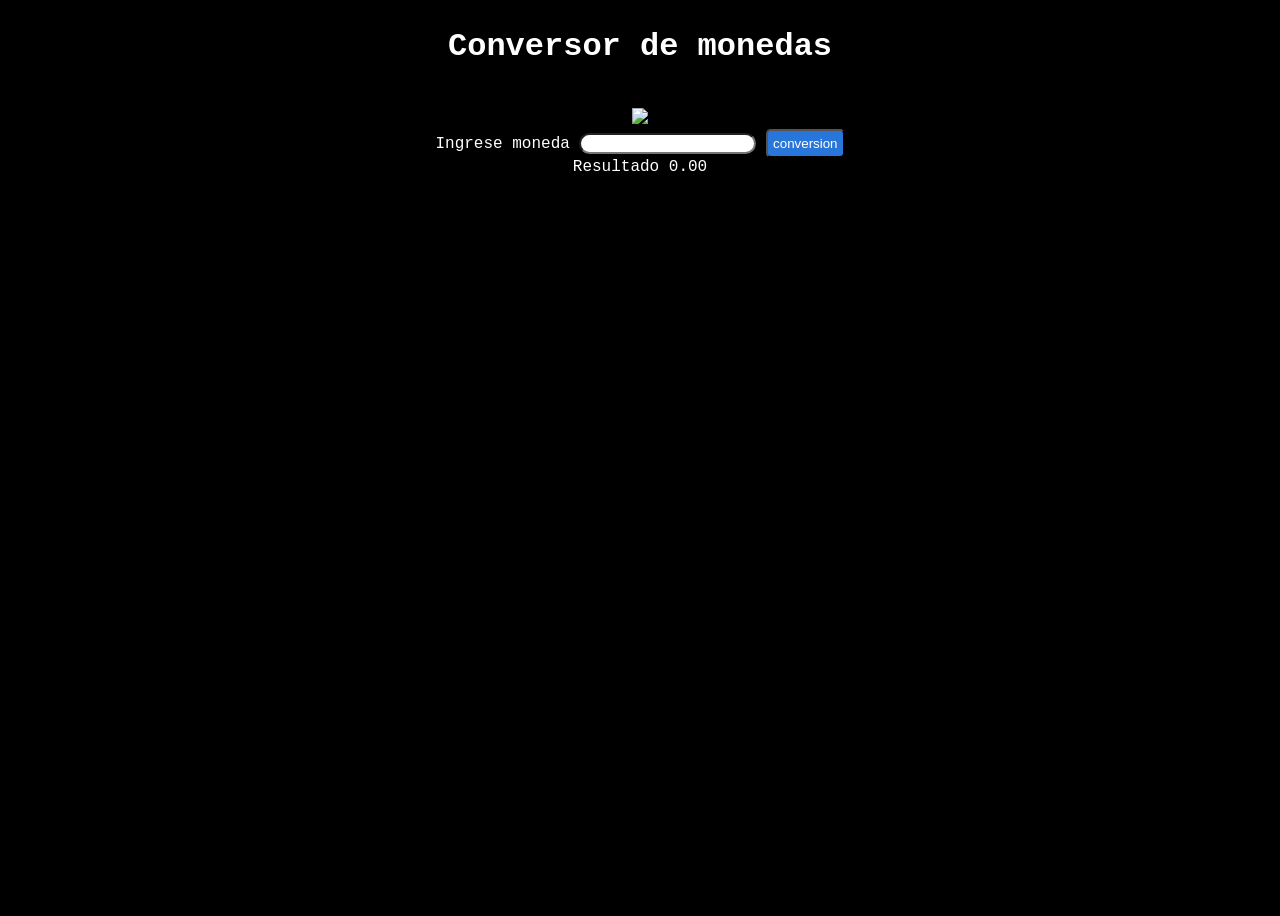
==== index.html @ 4415edb7 "proyecto de conversor de monedas version 1.0" ====
<!DOCTYPE html>
<html lang="en">
<head>
    <meta charset="UTF-8">
    <meta name="viewport" content="width=device-width, initial-scale=1.0">
    <!-- CSS -->
    <link rel="stylesheet" href="styke.css">
    <title>Conversor de monedas</title>
</head>
<body>
    <div class="container">
        <h1 class="page-title">
          Conversor de monedas
        </h1>
        <img src="https://user-images.githubusercontent.com/121910576/257302088-d2a9edb6-75e5-4118-aaba-6f53da7715dc.png" class="page-logo" alt="">
      </div>
      <a href="https://www.aluracursos.com/" target="_blank">
        <img src="https://www.aluracursos.com/assets/img/home/alura-logo.1686744883.svg" alt="" class="alura-latam-logo">
        <img src="https://caelum-online-public.s3.amazonaws.com/assets-imersaodev/Convers%C3%A3o+1.png">
      </a> 
      <div>
        <label class="page-title">Ingrese moneda</label>
        <input type="text" class="entrada">
        <button id="btn" class="boton">conversion</button><br>
        <label class="page-title">Resultado</label>
        <span id="mostrar">0.00</span>
      </div>
      <!-- JavaScript --> 
      <script src="conversor.js"></script>
</body>
</html>
---- styke.css ----
body {
    font-family: "Roboto Mono", monospace;
    text-align: center;
    background-image: url("https://caelum-online-public.s3.amazonaws.com/assets-imersaodev/Background.png");
    background-color: #000000;
    background-size: cover;
    background-position: center top;
    background-repeat: no-repeat;
    height: 100vh;
  }
  
  .container {
    text-align: center;
    padding: 20px;
  }
  
  .page-title {
    color: #ffffff;
    margin: 0 0 5px;
  }
  
  .page-subtitle {
    color: #ffffff;
    margin-top: 5px;
  }
  
  .page-logo {
    width: 250px;
  }
  
  .alura-latam-logo {
    width: 40px;
    position: absolute;
    top: 10px;
    right: 10px;
  }
  
  body > img {
    margin: 0 10px;
  }
  
  img {
    max-height: 250px;
  }


  .entrada {
    border-radius: 19px;
  }

  .boton {
    background-color: #2976da;
    color: #ffffff;
    cursor: pointer;
    padding: 5px;
    border-radius: 5px;
  }

  #mostrar {
    color: #ffffff;
  }

  /* Eventos */

  .boton:hover {
    box-shadow: 0 0 10px
  }
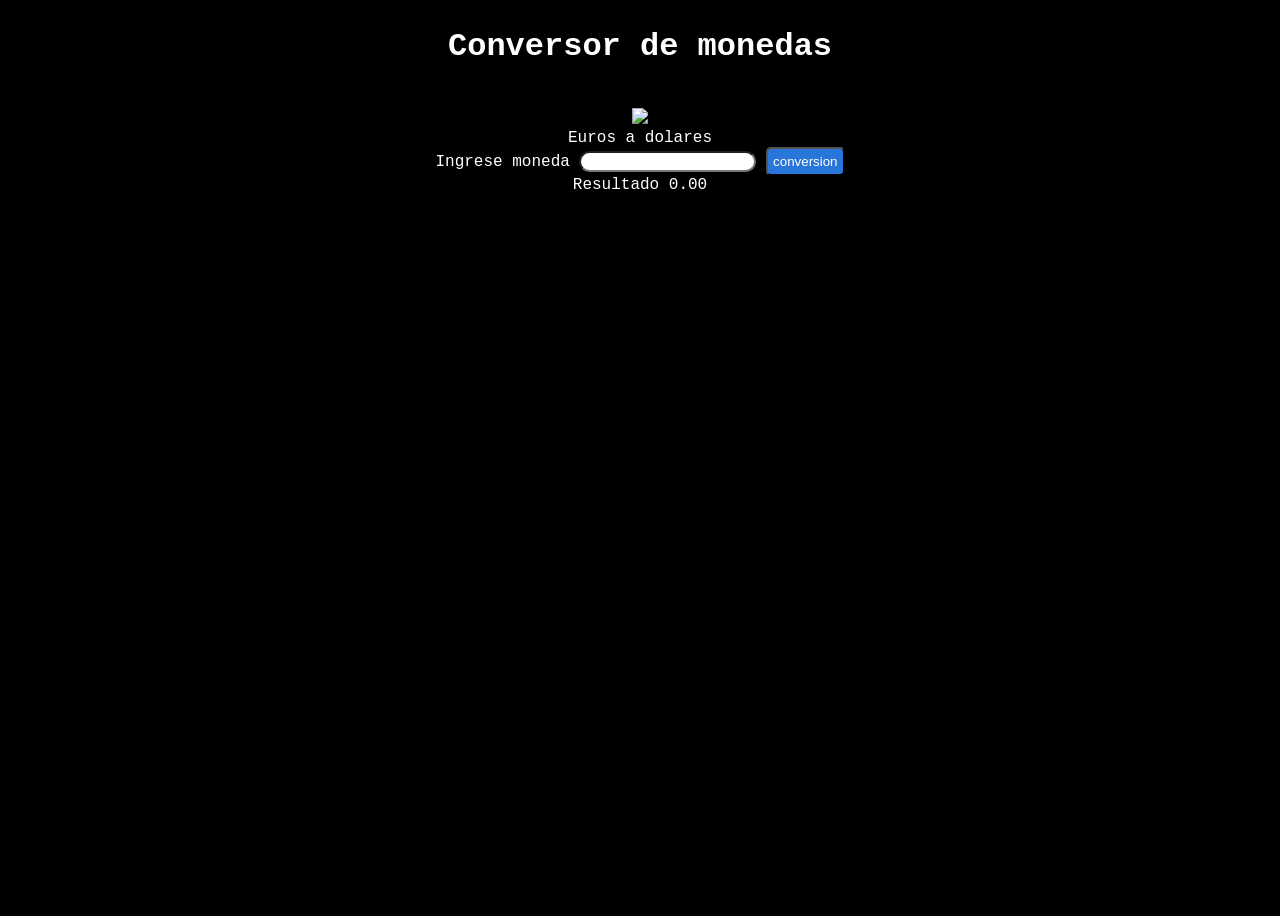
==== commit bf00de16: "agregando titulos para mejor comprension del usuario" ====
--- a/index.html
+++ b/index.html
@@ -4,7 +4,7 @@
     <meta charset="UTF-8">
     <meta name="viewport" content="width=device-width, initial-scale=1.0">
     <!-- CSS -->
-    <link rel="stylesheet" href="styke.css">
+    <link rel="stylesheet" href="style.css">
     <title>Conversor de monedas</title>
 </head>
 <body>
@@ -19,6 +19,7 @@
         <img src="https://caelum-online-public.s3.amazonaws.com/assets-imersaodev/Convers%C3%A3o+1.png">
       </a> 
       <div>
+        <label class="page-title">Euros a dolares</label><br>
         <label class="page-title">Ingrese moneda</label>
         <input type="text" class="entrada">
         <button id="btn" class="boton">conversion</button><br>
@@ -26,6 +27,6 @@
         <span id="mostrar">0.00</span>
       </div>
       <!-- JavaScript --> 
-      <script src="conversor.js"></script>
+      <script type="module" src="conversor.mjs"></script>
 </body>
 </html>
--- a/style.css
+++ b/style.css
@@ -0,0 +1,67 @@
+body {
+    font-family: "Roboto Mono", monospace;
+    text-align: center;
+    background-image: url("https://caelum-online-public.s3.amazonaws.com/assets-imersaodev/Background.png");
+    background-color: #000000;
+    background-size: cover;
+    background-position: center top;
+    background-repeat: no-repeat;
+    height: 100vh;
+  }
+  
+  .container {
+    text-align: center;
+    padding: 20px;
+  }
+  
+  .page-title {
+    color: #ffffff;
+    margin: 0 0 5px;
+  }
+  
+  .page-subtitle {
+    color: #ffffff;
+    margin-top: 5px;
+  }
+  
+  .page-logo {
+    width: 250px;
+  }
+  
+  .alura-latam-logo {
+    width: 40px;
+    position: absolute;
+    top: 10px;
+    right: 10px;
+  }
+  
+  body > img {
+    margin: 0 10px;
+  }
+  
+  img {
+    max-height: 250px;
+  }
+
+
+  .entrada {
+    border-radius: 19px;
+  }
+
+  .boton {
+    background-color: #2976da;
+    color: #ffffff;
+    cursor: pointer;
+    padding: 5px;
+    border-radius: 5px;
+  }
+
+  #mostrar {
+    color: #ffffff;
+  }
+
+  /* Eventos */
+
+  .boton:hover {
+    box-shadow: 0 0 10px
+  }
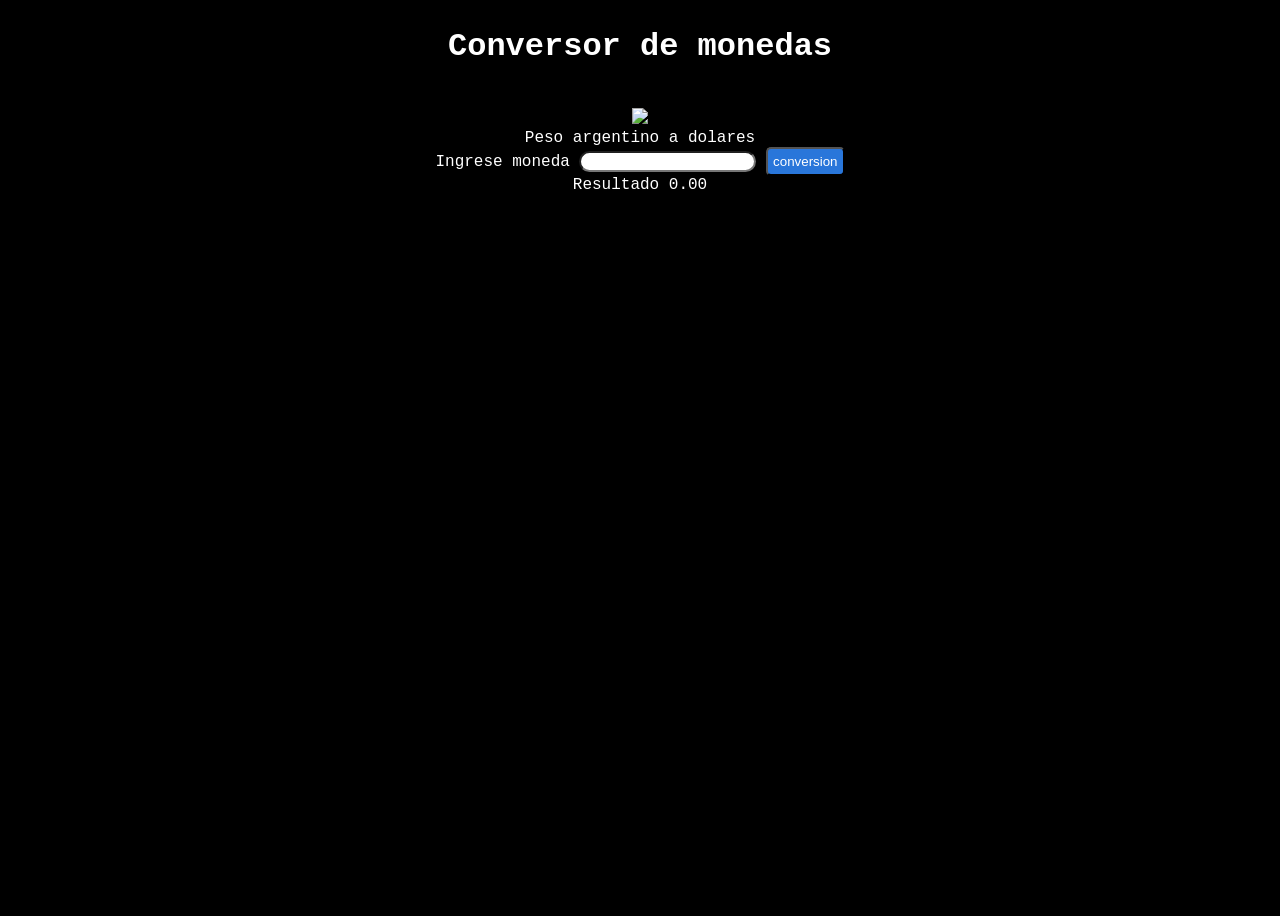
==== commit 1213689b: "ahora funciona con peros argentinos a dolares" ====
--- a/index.html
+++ b/index.html
@@ -19,7 +19,7 @@
         <img src="https://caelum-online-public.s3.amazonaws.com/assets-imersaodev/Convers%C3%A3o+1.png">
       </a> 
       <div>
-        <label class="page-title">Euros a dolares</label><br>
+        <label class="page-title">Peso argentino a dolares</label><br>
         <label class="page-title">Ingrese moneda</label>
         <input type="text" class="entrada">
         <button id="btn" class="boton">conversion</button><br>
